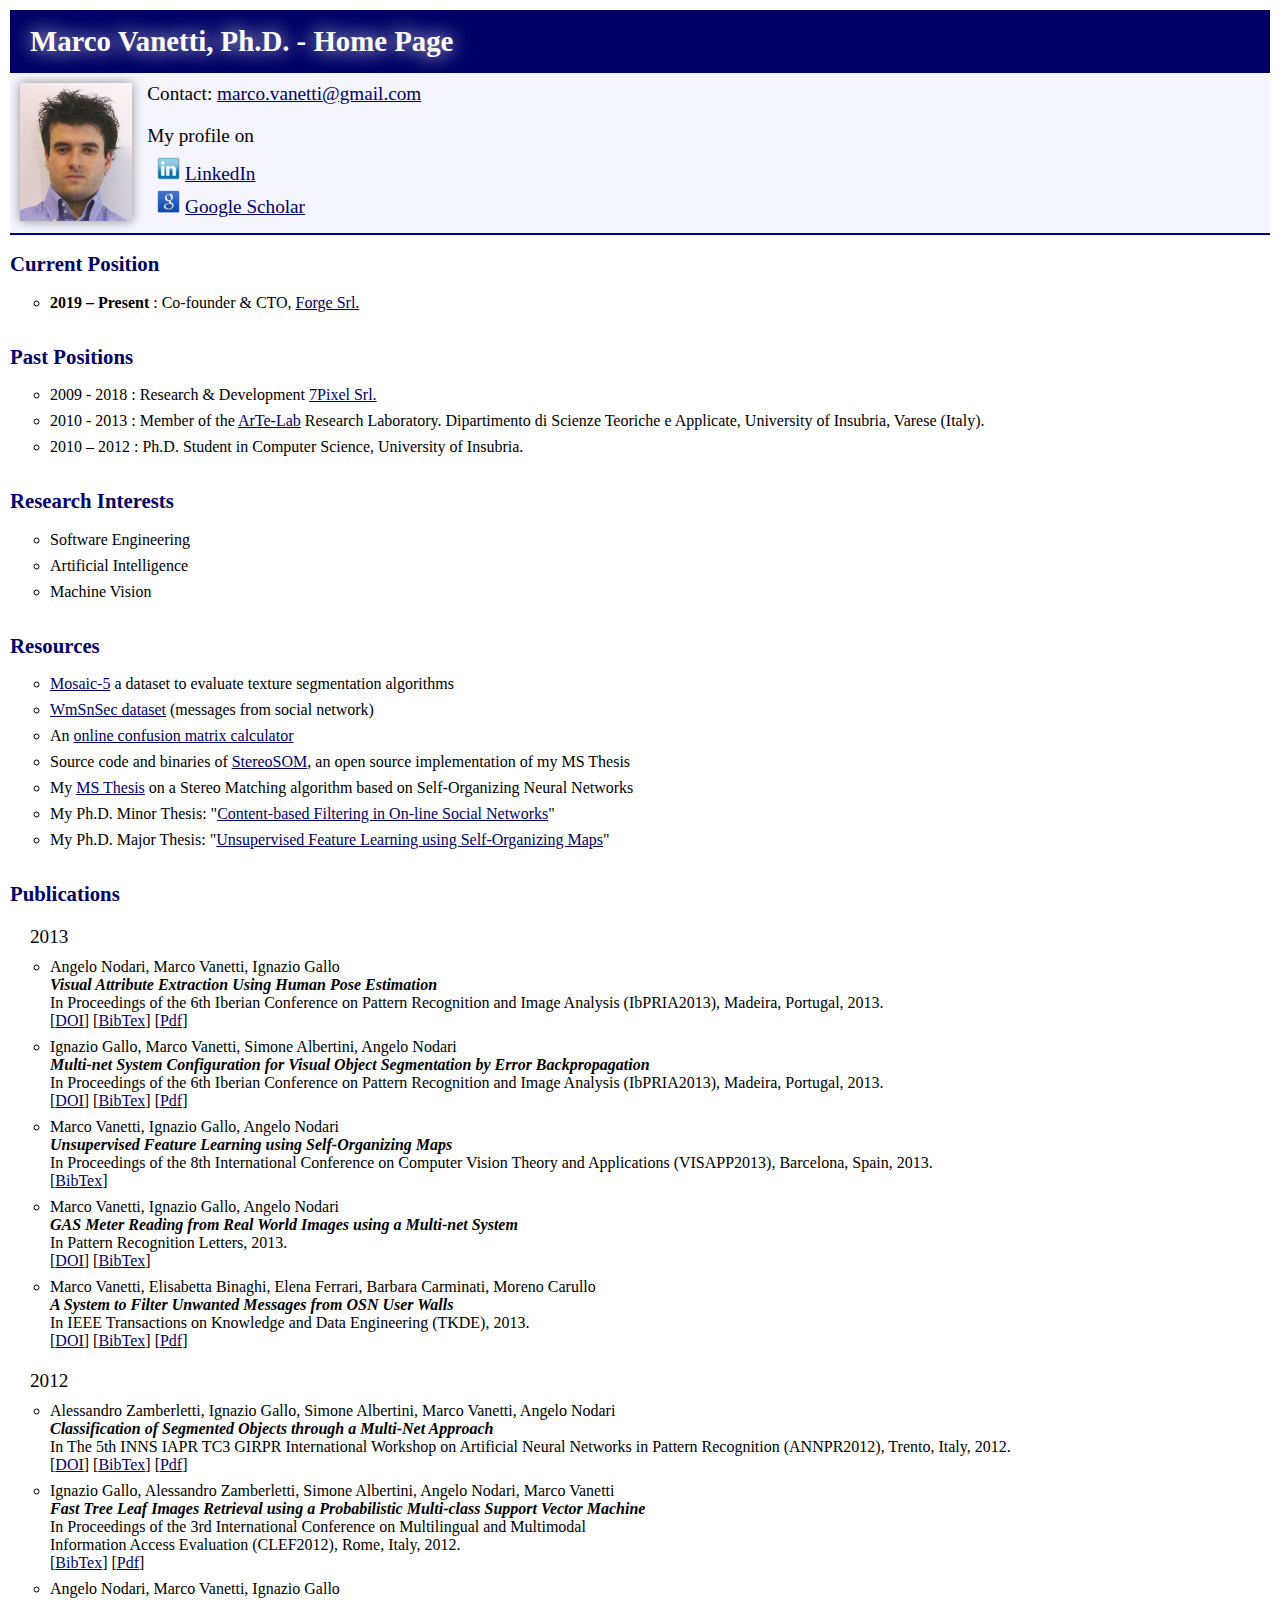
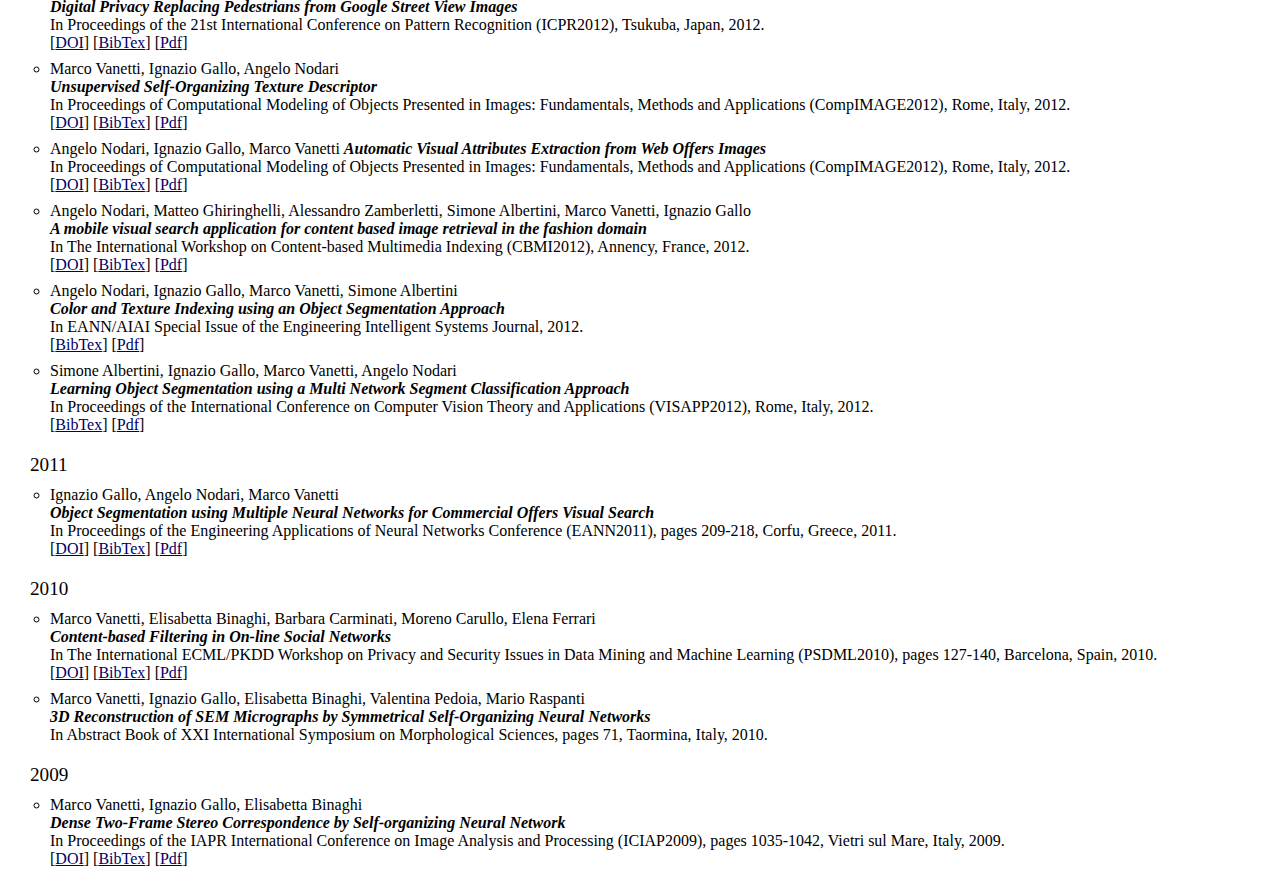
==== index.html @ 4c813dcf "first copy-paste of original site" ====
<!DOCTYPE html PUBLIC "-//W3C//DTD XHTML 1.0 Transitional//EN" "http://www.w3.org/TR/xhtml1/DTD/xhtml1-transitional.dtd">
<html xmlns="http://www.w3.org/1999/xhtml" xml:lang="en" lang="en">
<head>
    <meta http-equiv="Content-Type" content="text/html; charset=utf-8"/>
    <title>Marco Vanetti personal site</title>
    <link rel='stylesheet' href='/css/style.css' type='text/css'/>
    <script type="text/javascript" src="/js/script.js"></script>
    <meta name="google-site-verification" content="0jkhf3LluufAaF56HPzXQGM43aJNbLB5brySxiKJa-Y"/>
</head>
<body>

<h1>Marco Vanetti, Ph.D. - Home Page</h1>

<div class="heading">
    <img id="picture" src="/img/mv.jpg" alt="Marco Vanetti"/>

    <div class="contacts">
        <ul>
            <li class="bsp20">
                <span>Contact:</span>
                <a class="liamedih"
                   href="write-to:&quot;Marco Vanetti&quot; &lt;marco-dot-vanetti-at-gmail-dot-com&gt;">
                    marco dot vanetti at gmail dot com</a>
            </li>
            <li class="bsp10">
                <span>My profile on</span>
            </li>
            <li class="profile">
                <img src="/img/linkedin-icon.png"/>
                <a target="_blank" href="https://www.linkedin.com/in/marcovanetti/">LinkedIn</a>
            </li>
            <li class="profile">
                <img src="/img/google-icon.png"/>
                <a target="_blank" href="https://scholar.google.com/citations?user=irIz7VkAAAAJ">Google Scholar</a>
            </li>
        </ul>
    </div>
</div>

<div class="part">
    <h2>Current Position</h2>
    <ul>
        <li>
            <b>
                <time datetime="2019">2019</time>
                <time> – Present</time>
            </b>
            <span>: Co-founder & CTO, <a href="https://www.forge.srl" target="_blank">Forge Srl.</a></span>
        </li>
    </ul>
</div>

<div class="part">
    <h2>Past Positions</h2>
    <ul>
        <li>
            <time datetime="2009">2009</time>
            <time datetime="2018"> - 2018</time>
            <span>: Research & Development <a href="https://www.7pixel.it" target="_blank">7Pixel Srl.</a></span>
        </li>
        <li>
            <time datetime="2010">2010</time>
            <time datetime="2013"> - 2013</time>
            <span>: Member of the <a href="http://artelab.dista.uninsubria.it" target="_blank">ArTe-Lab</a>
                Research Laboratory. Dipartimento di Scienze Teoriche e Applicate, University of Insubria,
                Varese (Italy).
            </span>
        </li>
        <li>
            <time datetime="2010">2010</time>
            <time datetime="2012"> – 2012</time>
            <span>: Ph.D. Student in Computer Science, University of Insubria.</span>
        </li>
    </ul>
</div>

<div class="part">
    <h2>Research Interests</h2>
    <ul>
        <li>Software Engineering</li>
        <li>Artificial Intelligence</li>
        <li>Machine Vision</li>
    </ul>
</div>

<div class="part">
    <h2>Resources</h2>
    <ul>
        <li><a href="/files/Mosaic-5.zip">Mosaic-5</a> a dataset to evaluate texture segmentation
            algorithms
        </li>
        <li><a href="/pages/wmsnsec/">WmSnSec dataset</a> (messages from social network)</li>
        <li>An <a href="/pages/cfmatrix/">online confusion matrix calculator</a></li>
        <li>Source code and binaries of <a href="/pages/stereosom/">StereoSOM</a>, an open source
            implementation of my MS Thesis
        </li>
        <li>My <a href="/files/2009-ms-vanetti.pdf">MS Thesis</a> on a Stereo Matching
            algorithm based on Self-Organizing Neural Networks
        </li>
        <li>My Ph.D. Minor Thesis: "<a href="files/2011-phd-vanetti.pdf">Content-based Filtering in On-line Social
            Networks</a>"
        </li>
        <li>My Ph.D. Major Thesis: "<a href="files/2013-phd-vanetti.pdf">Unsupervised Feature Learning using
            Self-Organizing Maps</a>"
        </li>
    </ul>
</div>

<div class="part">
    <h2>Publications</h2>
    <ul>

        <h3>2013</h3>

        <li class="bsp">
            <a class="hidden" target="_blank" href="https://www.linkedin.com/in/angelonodari/">Angelo Nodari</a>, Marco Vanetti, <a class="hidden" target="_blank" href="http://www.dicom.uninsubria.it/~ignazio.gallo/">Ignazio Gallo</a>
            <br/>
            <b><em>Visual Attribute Extraction Using Human Pose Estimation</em></b>
            <br/>
            In Proceedings of the 6th Iberian Conference on Pattern Recognition and Image Analysis
            (IbPRIA2013), Madeira, Portugal, 2013.
            <br/>
            [<a target="_blank" href="http://dx.doi.org/10.1007/978-3-642-38628-2_41">DOI</a>]
            [<a target="_blank" href="/files/2013-ibpria-nodari.bib">BibTex</a>]
            [<a target="_blank" href="/files/2013-ibpria-nodari.pdf">Pdf</a>]
        </li>

        <li class="bsp">
            <a class="hidden" target="_blank" href="http://www.dicom.uninsubria.it/~ignazio.gallo/">Ignazio Gallo</a>, Marco Vanetti, <a class="hidden" target="_blank" href="https://scholar.google.it/citations?user=OSClOckAAAAJ">Simone Albertini</a>, <a class="hidden" target="_blank" href="https://www.linkedin.com/in/angelonodari/">Angelo Nodari</a>
            <br/>
            <b><em>Multi-net System Configuration for Visual Object Segmentation by Error Backpropagation</em></b>
            <br/>
            In Proceedings of the 6th Iberian Conference on Pattern Recognition and Image
            Analysis (IbPRIA2013), Madeira, Portugal, 2013.
            <br/>
            [<a target="_blank" href="http://dx.doi.org/10.1007/978-3-642-38628-2_55">DOI</a>]
            [<a target="_blank" href="/files/2013-ibpria-gallo.bib">BibTex</a>]
            [<a target="_blank" href="/files/2013-ibpria-gallo.pdf">Pdf</a>]
        </li>

        <li class="bsp">
            Marco Vanetti, <a class="hidden" target="_blank" href="http://www.dicom.uninsubria.it/~ignazio.gallo/">Ignazio Gallo</a>, <a class="hidden" target="_blank" href="https://www.linkedin.com/in/angelonodari/">Angelo Nodari</a>
            <br/>
            <b><em>Unsupervised Feature Learning using Self-Organizing Maps</em></b>
            <br/>
            In Proceedings of the 8th International Conference on Computer Vision Theory and Applications
            (VISAPP2013), Barcelona, Spain, 2013.
            <br/>
            [<a target="_blank" href="/files/2013-visapp.bib">BibTex</a>]
        </li>

        <li class="bsp">
            Marco Vanetti, <a class="hidden" target="_blank" href="http://www.dicom.uninsubria.it/~ignazio.gallo/">Ignazio Gallo</a>, <a class="hidden" target="_blank" href="https://www.linkedin.com/in/angelonodari/">Angelo Nodari</a>
            <br/>
            <b><em>GAS Meter Reading from Real World Images using a Multi-net System</em></b>
            <br/>
            In Pattern Recognition Letters, 2013.
            <br/>
            [<a target="_blank" href="http://www.sciencedirect.com/science/article/pii/S0167865512003832">DOI</a>]
            [<a target="_blank" href="/files/2013-prl.bib">BibTex</a>]
        </li>

        <li class="bsp">
            Marco Vanetti, <a class="hidden" target="_blank" href="https://ebinaghi.wixsite.com/ebinaghi">Elisabetta Binaghi</a>, <a class="hidden" target="_blank" href="http://dawsec.dicom.uninsubria.it/elena.ferrari/">Elena Ferrari</a>, <a class="hidden" target="_blank" href="http://dawsec.dicom.uninsubria.it/barbara.carminati/">Barbara Carminati</a>, <a class="hidden" target="_blank" href="https://scholar.google.com/citations?user=7N-EW8oAAAAJ">Moreno Carullo</a>
            <br/>
            <b><em>A System to Filter Unwanted Messages from OSN User Walls</em></b>
            <br/>
            In IEEE Transactions on Knowledge and Data Engineering (TKDE), 2013.
            <br/>
            [<a target="_blank" href="http://www.computer.org/csdl/trans/tk/2013/02/ttk2013020285-abs.html">DOI</a>]
            [<a target="_blank" href="/files/2013-tkde.bib">BibTex</a>]
            [<a target="_blank" href="/files/2013-tkde.pdf">Pdf</a>]
        </li>

        <h3>2012</h3>

        <li class="bsp">
            <a class="hidden" target="_blank" href="https://scholar.google.com/citations?user=zMIT03kAAAAJ">Alessandro Zamberletti</a>, <a class="hidden" target="_blank" href="http://www.dicom.uninsubria.it/~ignazio.gallo/">Ignazio Gallo</a>, <a class="hidden" target="_blank" href="https://scholar.google.it/citations?user=OSClOckAAAAJ">Simone Albertini</a>, Marco Vanetti, <a class="hidden" target="_blank" href="https://www.linkedin.com/in/angelonodari/">Angelo Nodari</a>
            <br/>
            <b><em>Classification of Segmented Objects through a Multi-Net Approach</em></b>
            <br/>
            In The 5th INNS IAPR TC3 GIRPR International Workshop on Artificial Neural Networks in Pattern
            Recognition (ANNPR2012), Trento, Italy, 2012.
            <br/>
            [<a target="_blank" href="http://dx.doi.org/10.1007/978-3-642-33212-8_14">DOI</a>]
            [<a target="_blank" href="/files/2012-annpr.bib">BibTex</a>]
            [<a target="_blank" href="/files/2012-annpr.pdf">Pdf</a>]
        </li>

        <li class="bsp">
            <a class="hidden" target="_blank" href="http://www.dicom.uninsubria.it/~ignazio.gallo/">Ignazio Gallo</a>, <a class="hidden" target="_blank" href="https://scholar.google.com/citations?user=zMIT03kAAAAJ">Alessandro Zamberletti</a>, <a class="hidden" target="_blank" href="https://scholar.google.it/citations?user=OSClOckAAAAJ">Simone Albertini</a>, <a class="hidden" target="_blank" href="https://www.linkedin.com/in/angelonodari/">Angelo Nodari</a>, Marco Vanetti
            <br/>
            <b><em>Fast Tree Leaf Images Retrieval using a Probabilistic Multi-class Support Vector Machine</em></b>
            <br/>
            In Proceedings of the 3rd International Conference on Multilingual and Multimodal
            <br/>
            Information Access Evaluation (CLEF2012), Rome, Italy, 2012.
            <br/>
            [<a target="_blank" href="/files/2012-clef.bib">BibTex</a>]
            [<a target="_blank" href="/files/2012-clef.pdf">Pdf</a>]
        </li>

        <li class="bsp">
            <a class="hidden" target="_blank" href="https://www.linkedin.com/in/angelonodari/">Angelo Nodari</a>, Marco Vanetti, <a class="hidden" target="_blank" href="http://www.dicom.uninsubria.it/~ignazio.gallo/">Ignazio Gallo</a>
            <br/>
            <b><em>Digital Privacy Replacing Pedestrians from Google Street View Images</em></b>
            <br/>
            In Proceedings of the 21st International Conference on Pattern Recognition (ICPR2012), Tsukuba,
            Japan, 2012.
            <br/>
            [<a target="_blank" href="http://ieeexplore.ieee.org/xpl/freeabs_all.jsp?arnumber=6460769">DOI</a>]
            [<a target="_blank" href="/files/2012-icpr.bib">BibTex</a>]
            [<a target="_blank" href="/files/2012-icpr.pdf">Pdf</a>]
        </li>

        <li class="bsp">
            Marco Vanetti, <a class="hidden" target="_blank" href="http://www.dicom.uninsubria.it/~ignazio.gallo/">Ignazio Gallo</a>, <a class="hidden" target="_blank" href="https://www.linkedin.com/in/angelonodari/">Angelo Nodari</a>
            <br/>
            <b><em>Unsupervised Self-Organizing Texture Descriptor</em></b>
            <br/>
            In Proceedings of Computational Modeling of Objects Presented in Images: Fundamentals, Methods and
            Applications
            (CompIMAGE2012), Rome, Italy, 2012.
            <br/>
            [<a target="_blank" href="http://www.crcpress.com/product/isbn/9780415621342">DOI</a>]
            [<a target="_blank" href="/files/2012-compimage-vanetti.bib">BibTex</a>]
            [<a target="_blank" href="/files/2012-compimage-vanetti.pdf">Pdf</a>]
        </li>

        <li class="bsp">
            <a class="hidden" target="_blank" href="https://www.linkedin.com/in/angelonodari/">Angelo Nodari</a>, <a class="hidden" target="_blank" href="http://www.dicom.uninsubria.it/~ignazio.gallo/">Ignazio Gallo</a>, Marco Vanetti
            <b><em>Automatic Visual Attributes Extraction from Web Offers Images</em></b>
            <br/>
            In Proceedings of Computational Modeling of Objects Presented in Images: Fundamentals, Methods and
            Applications
            (CompIMAGE2012), Rome, Italy, 2012.
            <br/>
            [<a target="_blank" href="http://www.crcpress.com/product/isbn/9780415621342">DOI</a>]
            [<a target="_blank" href="/files/2012-compimage-nodari.bib">BibTex</a>]
            [<a target="_blank" href="/files/2012-compimage-nodari.pdf">Pdf</a>]
        </li>

        <li class="bsp">
            <a class="hidden" target="_blank" href="https://www.linkedin.com/in/angelonodari/">Angelo Nodari</a>, Matteo Ghiringhelli, <a class="hidden" target="_blank" href="https://scholar.google.com/citations?user=zMIT03kAAAAJ">Alessandro Zamberletti</a>, <a class="hidden" target="_blank" href="https://scholar.google.it/citations?user=OSClOckAAAAJ">Simone Albertini</a>, Marco Vanetti, <a class="hidden" target="_blank" href="http://www.dicom.uninsubria.it/~ignazio.gallo/">Ignazio Gallo</a>
            <br/>
            <b><em>A mobile visual search application for content based image retrieval in the fashion domain</em></b>
            <br/>
            In The International Workshop on Content-based Multimedia Indexing (CBMI2012), Annency, France, 2012.
            <br/>
            [<a target="_blank" href="http://dx.doi.org/10.1109/CBMI.2012.6269838">DOI</a>]
            [<a target="_blank" href="/files/2012-cbmi.bib">BibTex</a>]
            [<a target="_blank" href="/files/2012-cbmi.pdf">Pdf</a>]
        </li>

        <li class="bsp">
            <a class="hidden" target="_blank" href="https://www.linkedin.com/in/angelonodari/">Angelo Nodari</a>, <a class="hidden" target="_blank" href="http://www.dicom.uninsubria.it/~ignazio.gallo/">Ignazio Gallo</a>, Marco Vanetti, <a class="hidden" target="_blank" href="https://scholar.google.it/citations?user=OSClOckAAAAJ">Simone Albertini</a>
            <br/>
            <b><em>Color and Texture Indexing using an Object Segmentation Approach</em></b>
            <br/>
            In EANN/AIAI Special Issue of the Engineering Intelligent Systems Journal, 2012.
            <br/>
            [<a target="_blank" href="/files/2012-eann.bib">BibTex</a>]
            [<a target="_blank" href="/files/2012-eann.pdf">Pdf</a>]
        </li>

        <li class="bsp">
            <a class="hidden" target="_blank" href="https://scholar.google.it/citations?user=OSClOckAAAAJ">Simone Albertini</a>, <a class="hidden" target="_blank" href="http://www.dicom.uninsubria.it/~ignazio.gallo/">Ignazio Gallo</a>, Marco Vanetti, <a class="hidden" target="_blank" href="https://www.linkedin.com/in/angelonodari/">Angelo Nodari</a>
            <br/>
            <b><em>Learning Object Segmentation using a Multi Network Segment Classification Approach</em></b>
            <br/>
            In Proceedings of the International Conference on Computer Vision Theory and Applications (VISAPP2012),
            Rome, Italy, 2012.
            <br/>
            [<a target="_blank" href="/files/2012-visapp.bib">BibTex</a>]
            [<a target="_blank" href="/files/2012-visapp.pdf">Pdf</a>]
        </li>

        <h3>2011</h3>

        <li class="bsp">
            <a class="hidden" target="_blank" href="http://www.dicom.uninsubria.it/~ignazio.gallo/">Ignazio Gallo</a>, <a class="hidden" target="_blank" href="https://www.linkedin.com/in/angelonodari/">Angelo Nodari</a>, Marco Vanetti
            <br/>
            <b><em>Object Segmentation using Multiple Neural Networks for Commercial Offers Visual Search</em></b>
            <br/>
            In Proceedings of the Engineering Applications of Neural Networks Conference (EANN2011), pages 209-218,
            Corfu, Greece, 2011.
            <br/>
            [<a target="_blank" href="http://link.springer.com/chapter/10.1007%2F978-3-642-23957-1_24">DOI</a>]
            [<a target="_blank" href="/files/2011-eann.bib">BibTex</a>]
            [<a target="_blank" href="/files/2011-eann.pdf">Pdf</a>]
        </li>

        <h3>2010</h3>

        <li class="bsp">
            Marco Vanetti, <a class="hidden" target="_blank" href="https://ebinaghi.wixsite.com/ebinaghi">Elisabetta Binaghi</a>, <a class="hidden" target="_blank" href="http://dawsec.dicom.uninsubria.it/barbara.carminati/">Barbara Carminati</a>, <a class="hidden" target="_blank" href="https://scholar.google.com/citations?user=7N-EW8oAAAAJ">Moreno Carullo</a>, <a class="hidden" target="_blank" href="http://dawsec.dicom.uninsubria.it/elena.ferrari/">Elena Ferrari</a>
            <br/>
            <b><em>Content-based Filtering in On-line Social Networks</em></b>
            <br/>
            In The International ECML/PKDD Workshop on Privacy and Security Issues in Data Mining and Machine Learning
            (PSDML2010), pages 127-140, Barcelona, Spain, 2010.
            <br/>
            [<a target="_blank" href="http://link.springer.com/chapter/10.1007%2F978-3-642-19896-0_11">DOI</a>]
            [<a target="_blank" href="/files/2010-ecml.bib">BibTex</a>]
            [<a target="_blank" href="/files/2010-ecml.pdf">Pdf</a>]
        </li>

        <li class="bsp">
            Marco Vanetti, <a class="hidden" target="_blank" href="http://www.dicom.uninsubria.it/~ignazio.gallo/">Ignazio Gallo</a>, <a class="hidden" target="_blank" href="https://ebinaghi.wixsite.com/ebinaghi">Elisabetta Binaghi</a>, <a class="hidden" target="_blank" href="https://intelligentimaging.ucsf.edu/people/valentina-pedoia-phd">Valentina Pedoia</a>, <a class="hidden" target="_blank" href="https://www.uninsubria.it/hpp/mario.raspanti">Mario Raspanti</a>
            <br/>
            <b><em>3D Reconstruction of SEM Micrographs by Symmetrical Self-Organizing Neural Networks</em></b>
            <br/>
            In Abstract Book of XXI International Symposium on Morphological Sciences, pages 71, Taormina, Italy, 2010.
            <br/>
        </li>

        <h3>2009</h3>

        <li class="bsp">
            Marco Vanetti, <a class="hidden" target="_blank" href="http://www.dicom.uninsubria.it/~ignazio.gallo/">Ignazio Gallo</a>, <a class="hidden" target="_blank" href="https://ebinaghi.wixsite.com/ebinaghi">Elisabetta Binaghi</a>
            <br/>
            <b><em>Dense Two-Frame Stereo Correspondence by Self-organizing Neural Network</em></b>
            <br/>
            In Proceedings of the IAPR International Conference on Image Analysis and Processing (ICIAP2009),
            pages 1035-1042, Vietri sul Mare, Italy, 2009.
            <br/>
            [<a target="_blank" href="http://link.springer.com/chapter/10.1007%2F978-3-642-04146-4_110">DOI</a>]
            [<a target="_blank" href="/files/2009-iciap.bib">BibTex</a>]
            [<a target="_blank" href="/files/2009-iciap.pdf">Pdf</a>]
        </li>

    </ul>
</div>

</body>
</html>
---- css/style.css ----
/* ___      _                       _
  / __|    (_)    __ _     ___     | |
 | (__     | |   / _` |   / _ \    |_|
  \___|   _|_|_  \__,_|   \___/   _(_)_
_|"""""|_|"""""|_|"""""|_|"""""|_| """ |
"`-0-0-'"`-0-0-'"`-0-0-'"`-0-0-'"`-0-0-'
*/

h1 {
    color: #FFFFFF;
    font-size: 1.8em;
    border: 0;
    margin: 0;
    padding: 15px 15px 15px 20px;
    background: #006;
    text-shadow: 0px 0px 20px #FFF;
}

h2 {
    color: #006;
    font-size: 1.3em;
}

h3 {
    margin: 20px 0 10px -20px;
    font-size: 1.2em;
    font-weight: normal;
}

body {
    font-family: "Trebuchet MS", "Sans-Serif";
    margin: 10px;
    font-size: 1em;
}

a:link {
    color: #006;
}

a:visited {
    color: #006;
}

a:active {
    color: #006;
}

a:hover {
    color: #006;
    text-shadow: 0px 0px 10px #5A64E6;
}

#picture {
    height: 8.6em;
    border: 0;
    float: left;
    margin: 0 0 10px 10px;
    box-shadow: 0 0 10px #888;
}

a:link.hidden {
    text-decoration: none;
    color: black;
}

a:visited.hidden {
    text-decoration: none;
    color: black;
}

a:active.hidden {
    text-decoration: none;
    color: black;
}

a:hover.hidden {
    color: black;
    text-shadow: 0px 0px 10px #888;
}

.part {
    overflow: hidden;
}

.part li {
    margin-bottom: 8px;
    list-style-type: circle;
}

.liamneddih {
    text-shadow: 0px 0px 10px #bbf;
}

.contacts {
    overflow: hidden;
}

.contacts ul {
    list-style-type: none;
    padding: 0;
    margin: 0 0 0 15px;
    font-size: 1.2em;
}

.bsp10 {
    margin-bottom: 10px;
}

.bsp20 {
    margin-bottom: 20px;
}

.profile {
    margin-left: 10px;
    margin-bottom: 5px;
}

.profile img {
    height: 1.2em;
}

.heading {
    padding: 10px 0 10px 0;
    border-bottom: 2px solid #008;
    background: #F5F5FF;
}
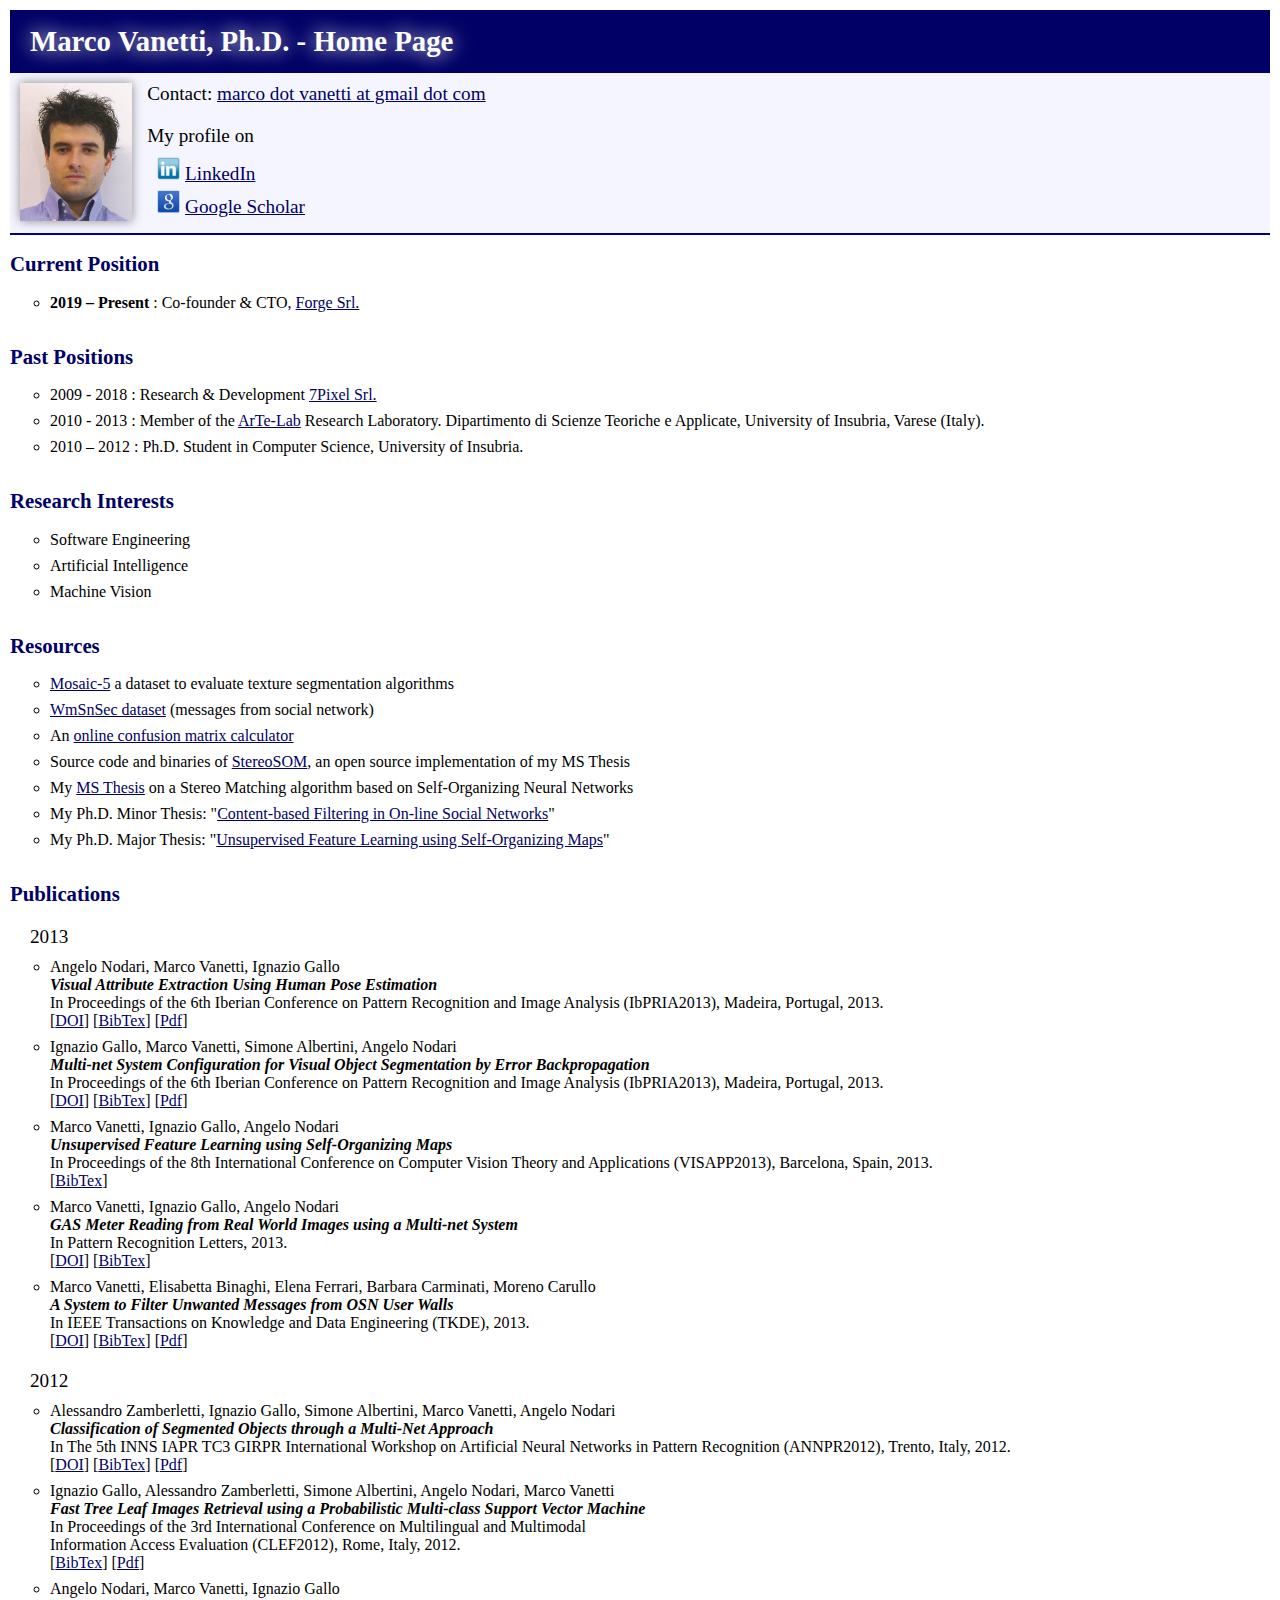
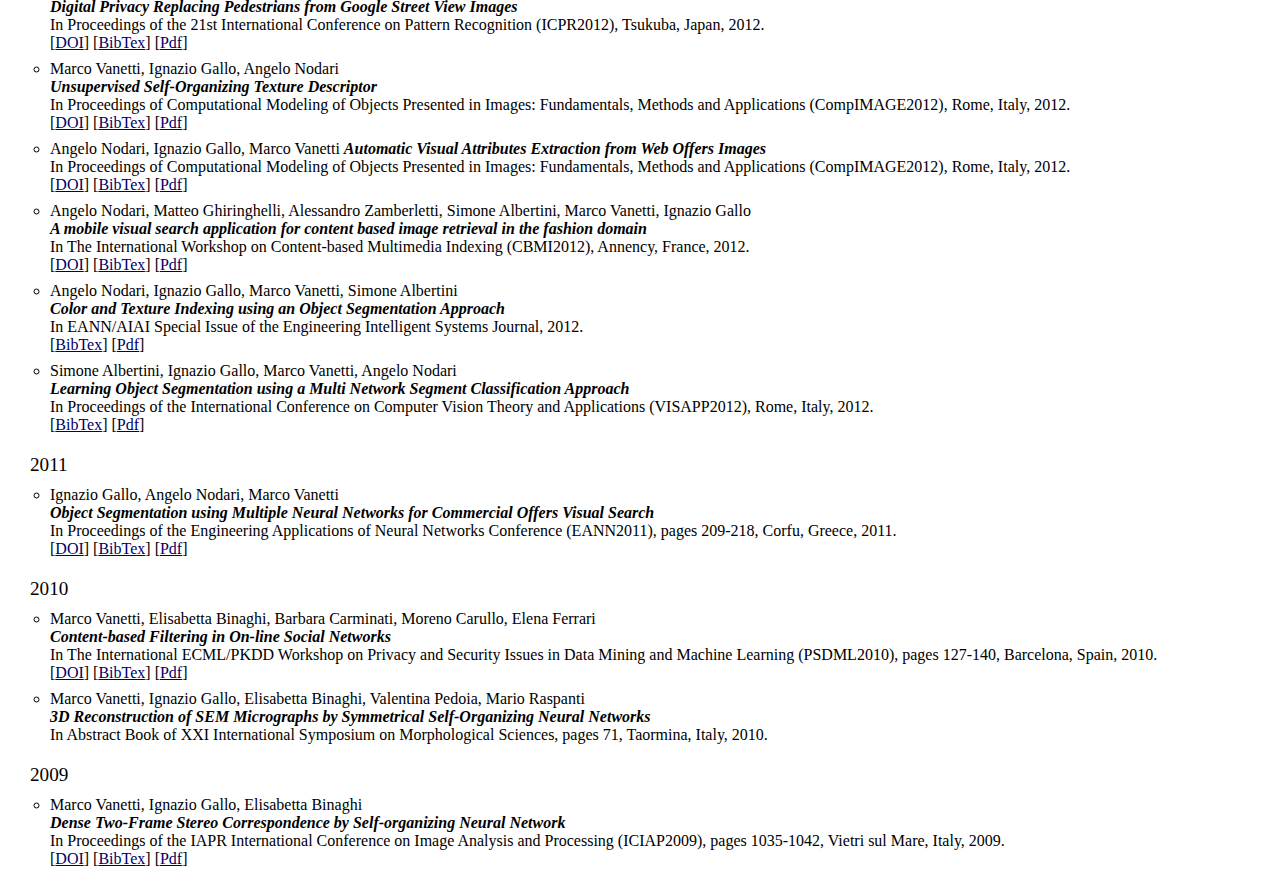
==== commit 4394fabe: "absolute refs to files are now relative" ====
--- a/index.html
+++ b/index.html
@@ -3,8 +3,8 @@
 <head>
     <meta http-equiv="Content-Type" content="text/html; charset=utf-8"/>
     <title>Marco Vanetti personal site</title>
-    <link rel='stylesheet' href='/css/style.css' type='text/css'/>
-    <script type="text/javascript" src="/js/script.js"></script>
+    <link rel='stylesheet' href='css/style.css' type='text/css'/>
+    <script type="text/javascript" src=".js/script.js"></script>
     <meta name="google-site-verification" content="0jkhf3LluufAaF56HPzXQGM43aJNbLB5brySxiKJa-Y"/>
 </head>
 <body>
@@ -12,7 +12,7 @@
 <h1>Marco Vanetti, Ph.D. - Home Page</h1>
 
 <div class="heading">
-    <img id="picture" src="/img/mv.jpg" alt="Marco Vanetti"/>
+    <img id="picture" src="img/mv.jpg" alt="Marco Vanetti"/>
 
     <div class="contacts">
         <ul>
@@ -26,11 +26,11 @@
                 <span>My profile on</span>
             </li>
             <li class="profile">
-                <img src="/img/linkedin-icon.png"/>
+                <img src="img/linkedin-icon.png"/>
                 <a target="_blank" href="https://www.linkedin.com/in/marcovanetti/">LinkedIn</a>
             </li>
             <li class="profile">
-                <img src="/img/google-icon.png"/>
+                <img src="img/google-icon.png"/>
                 <a target="_blank" href="https://scholar.google.com/citations?user=irIz7VkAAAAJ">Google Scholar</a>
             </li>
         </ul>
@@ -86,15 +86,15 @@
 <div class="part">
     <h2>Resources</h2>
     <ul>
-        <li><a href="/files/Mosaic-5.zip">Mosaic-5</a> a dataset to evaluate texture segmentation
+        <li><a href="files/Mosaic-5.zip">Mosaic-5</a> a dataset to evaluate texture segmentation
             algorithms
         </li>
-        <li><a href="/pages/wmsnsec/">WmSnSec dataset</a> (messages from social network)</li>
-        <li>An <a href="/pages/cfmatrix/">online confusion matrix calculator</a></li>
-        <li>Source code and binaries of <a href="/pages/stereosom/">StereoSOM</a>, an open source
+        <li><a href="pages/wmsnsec/">WmSnSec dataset</a> (messages from social network)</li>
+        <li>An <a href="pages/cfmatrix/">online confusion matrix calculator</a></li>
+        <li>Source code and binaries of <a href="pages/stereosom/">StereoSOM</a>, an open source
             implementation of my MS Thesis
         </li>
-        <li>My <a href="/files/2009-ms-vanetti.pdf">MS Thesis</a> on a Stereo Matching
+        <li>My <a href="files/2009-ms-vanetti.pdf">MS Thesis</a> on a Stereo Matching
             algorithm based on Self-Organizing Neural Networks
         </li>
         <li>My Ph.D. Minor Thesis: "<a href="files/2011-phd-vanetti.pdf">Content-based Filtering in On-line Social
@@ -121,8 +121,8 @@
             (IbPRIA2013), Madeira, Portugal, 2013.
             <br/>
             [<a target="_blank" href="http://dx.doi.org/10.1007/978-3-642-38628-2_41">DOI</a>]
-            [<a target="_blank" href="/files/2013-ibpria-nodari.bib">BibTex</a>]
-            [<a target="_blank" href="/files/2013-ibpria-nodari.pdf">Pdf</a>]
+            [<a target="_blank" href="files/2013-ibpria-nodari.bib">BibTex</a>]
+            [<a target="_blank" href="files/2013-ibpria-nodari.pdf">Pdf</a>]
         </li>
 
         <li class="bsp">
@@ -134,8 +134,8 @@
             Analysis (IbPRIA2013), Madeira, Portugal, 2013.
             <br/>
             [<a target="_blank" href="http://dx.doi.org/10.1007/978-3-642-38628-2_55">DOI</a>]
-            [<a target="_blank" href="/files/2013-ibpria-gallo.bib">BibTex</a>]
-            [<a target="_blank" href="/files/2013-ibpria-gallo.pdf">Pdf</a>]
+            [<a target="_blank" href="files/2013-ibpria-gallo.bib">BibTex</a>]
+            [<a target="_blank" href="files/2013-ibpria-gallo.pdf">Pdf</a>]
         </li>
 
         <li class="bsp">
@@ -146,7 +146,7 @@
             In Proceedings of the 8th International Conference on Computer Vision Theory and Applications
             (VISAPP2013), Barcelona, Spain, 2013.
             <br/>
-            [<a target="_blank" href="/files/2013-visapp.bib">BibTex</a>]
+            [<a target="_blank" href="files/2013-visapp.bib">BibTex</a>]
         </li>
 
         <li class="bsp">
@@ -157,7 +157,7 @@
             In Pattern Recognition Letters, 2013.
             <br/>
             [<a target="_blank" href="http://www.sciencedirect.com/science/article/pii/S0167865512003832">DOI</a>]
-            [<a target="_blank" href="/files/2013-prl.bib">BibTex</a>]
+            [<a target="_blank" href="files/2013-prl.bib">BibTex</a>]
         </li>
 
         <li class="bsp">
@@ -168,8 +168,8 @@
             In IEEE Transactions on Knowledge and Data Engineering (TKDE), 2013.
             <br/>
             [<a target="_blank" href="http://www.computer.org/csdl/trans/tk/2013/02/ttk2013020285-abs.html">DOI</a>]
-            [<a target="_blank" href="/files/2013-tkde.bib">BibTex</a>]
-            [<a target="_blank" href="/files/2013-tkde.pdf">Pdf</a>]
+            [<a target="_blank" href="files/2013-tkde.bib">BibTex</a>]
+            [<a target="_blank" href="files/2013-tkde.pdf">Pdf</a>]
         </li>
 
         <h3>2012</h3>
@@ -183,8 +183,8 @@
             Recognition (ANNPR2012), Trento, Italy, 2012.
             <br/>
             [<a target="_blank" href="http://dx.doi.org/10.1007/978-3-642-33212-8_14">DOI</a>]
-            [<a target="_blank" href="/files/2012-annpr.bib">BibTex</a>]
-            [<a target="_blank" href="/files/2012-annpr.pdf">Pdf</a>]
+            [<a target="_blank" href="files/2012-annpr.bib">BibTex</a>]
+            [<a target="_blank" href="files/2012-annpr.pdf">Pdf</a>]
         </li>
 
         <li class="bsp">
@@ -196,8 +196,8 @@
             <br/>
             Information Access Evaluation (CLEF2012), Rome, Italy, 2012.
             <br/>
-            [<a target="_blank" href="/files/2012-clef.bib">BibTex</a>]
-            [<a target="_blank" href="/files/2012-clef.pdf">Pdf</a>]
+            [<a target="_blank" href="files/2012-clef.bib">BibTex</a>]
+            [<a target="_blank" href="files/2012-clef.pdf">Pdf</a>]
         </li>
 
         <li class="bsp">
@@ -209,8 +209,8 @@
             Japan, 2012.
             <br/>
             [<a target="_blank" href="http://ieeexplore.ieee.org/xpl/freeabs_all.jsp?arnumber=6460769">DOI</a>]
-            [<a target="_blank" href="/files/2012-icpr.bib">BibTex</a>]
-            [<a target="_blank" href="/files/2012-icpr.pdf">Pdf</a>]
+            [<a target="_blank" href="files/2012-icpr.bib">BibTex</a>]
+            [<a target="_blank" href="files/2012-icpr.pdf">Pdf</a>]
         </li>
 
         <li class="bsp">
@@ -223,8 +223,8 @@
             (CompIMAGE2012), Rome, Italy, 2012.
             <br/>
             [<a target="_blank" href="http://www.crcpress.com/product/isbn/9780415621342">DOI</a>]
-            [<a target="_blank" href="/files/2012-compimage-vanetti.bib">BibTex</a>]
-            [<a target="_blank" href="/files/2012-compimage-vanetti.pdf">Pdf</a>]
+            [<a target="_blank" href="files/2012-compimage-vanetti.bib">BibTex</a>]
+            [<a target="_blank" href="files/2012-compimage-vanetti.pdf">Pdf</a>]
         </li>
 
         <li class="bsp">
@@ -236,8 +236,8 @@
             (CompIMAGE2012), Rome, Italy, 2012.
             <br/>
             [<a target="_blank" href="http://www.crcpress.com/product/isbn/9780415621342">DOI</a>]
-            [<a target="_blank" href="/files/2012-compimage-nodari.bib">BibTex</a>]
-            [<a target="_blank" href="/files/2012-compimage-nodari.pdf">Pdf</a>]
+            [<a target="_blank" href="files/2012-compimage-nodari.bib">BibTex</a>]
+            [<a target="_blank" href="files/2012-compimage-nodari.pdf">Pdf</a>]
         </li>
 
         <li class="bsp">
@@ -248,8 +248,8 @@
             In The International Workshop on Content-based Multimedia Indexing (CBMI2012), Annency, France, 2012.
             <br/>
             [<a target="_blank" href="http://dx.doi.org/10.1109/CBMI.2012.6269838">DOI</a>]
-            [<a target="_blank" href="/files/2012-cbmi.bib">BibTex</a>]
-            [<a target="_blank" href="/files/2012-cbmi.pdf">Pdf</a>]
+            [<a target="_blank" href="files/2012-cbmi.bib">BibTex</a>]
+            [<a target="_blank" href="files/2012-cbmi.pdf">Pdf</a>]
         </li>
 
         <li class="bsp">
@@ -259,8 +259,8 @@
             <br/>
             In EANN/AIAI Special Issue of the Engineering Intelligent Systems Journal, 2012.
             <br/>
-            [<a target="_blank" href="/files/2012-eann.bib">BibTex</a>]
-            [<a target="_blank" href="/files/2012-eann.pdf">Pdf</a>]
+            [<a target="_blank" href="files/2012-eann.bib">BibTex</a>]
+            [<a target="_blank" href="files/2012-eann.pdf">Pdf</a>]
         </li>
 
         <li class="bsp">
@@ -271,8 +271,8 @@
             In Proceedings of the International Conference on Computer Vision Theory and Applications (VISAPP2012),
             Rome, Italy, 2012.
             <br/>
-            [<a target="_blank" href="/files/2012-visapp.bib">BibTex</a>]
-            [<a target="_blank" href="/files/2012-visapp.pdf">Pdf</a>]
+            [<a target="_blank" href="files/2012-visapp.bib">BibTex</a>]
+            [<a target="_blank" href="files/2012-visapp.pdf">Pdf</a>]
         </li>
 
         <h3>2011</h3>
@@ -286,8 +286,8 @@
             Corfu, Greece, 2011.
             <br/>
             [<a target="_blank" href="http://link.springer.com/chapter/10.1007%2F978-3-642-23957-1_24">DOI</a>]
-            [<a target="_blank" href="/files/2011-eann.bib">BibTex</a>]
-            [<a target="_blank" href="/files/2011-eann.pdf">Pdf</a>]
+            [<a target="_blank" href="files/2011-eann.bib">BibTex</a>]
+            [<a target="_blank" href="files/2011-eann.pdf">Pdf</a>]
         </li>
 
         <h3>2010</h3>
@@ -301,8 +301,8 @@
             (PSDML2010), pages 127-140, Barcelona, Spain, 2010.
             <br/>
             [<a target="_blank" href="http://link.springer.com/chapter/10.1007%2F978-3-642-19896-0_11">DOI</a>]
-            [<a target="_blank" href="/files/2010-ecml.bib">BibTex</a>]
-            [<a target="_blank" href="/files/2010-ecml.pdf">Pdf</a>]
+            [<a target="_blank" href="files/2010-ecml.bib">BibTex</a>]
+            [<a target="_blank" href="files/2010-ecml.pdf">Pdf</a>]
         </li>
 
         <li class="bsp">
@@ -325,8 +325,8 @@
             pages 1035-1042, Vietri sul Mare, Italy, 2009.
             <br/>
             [<a target="_blank" href="http://link.springer.com/chapter/10.1007%2F978-3-642-04146-4_110">DOI</a>]
-            [<a target="_blank" href="/files/2009-iciap.bib">BibTex</a>]
-            [<a target="_blank" href="/files/2009-iciap.pdf">Pdf</a>]
+            [<a target="_blank" href="files/2009-iciap.bib">BibTex</a>]
+            [<a target="_blank" href="files/2009-iciap.pdf">Pdf</a>]
         </li>
 
     </ul>
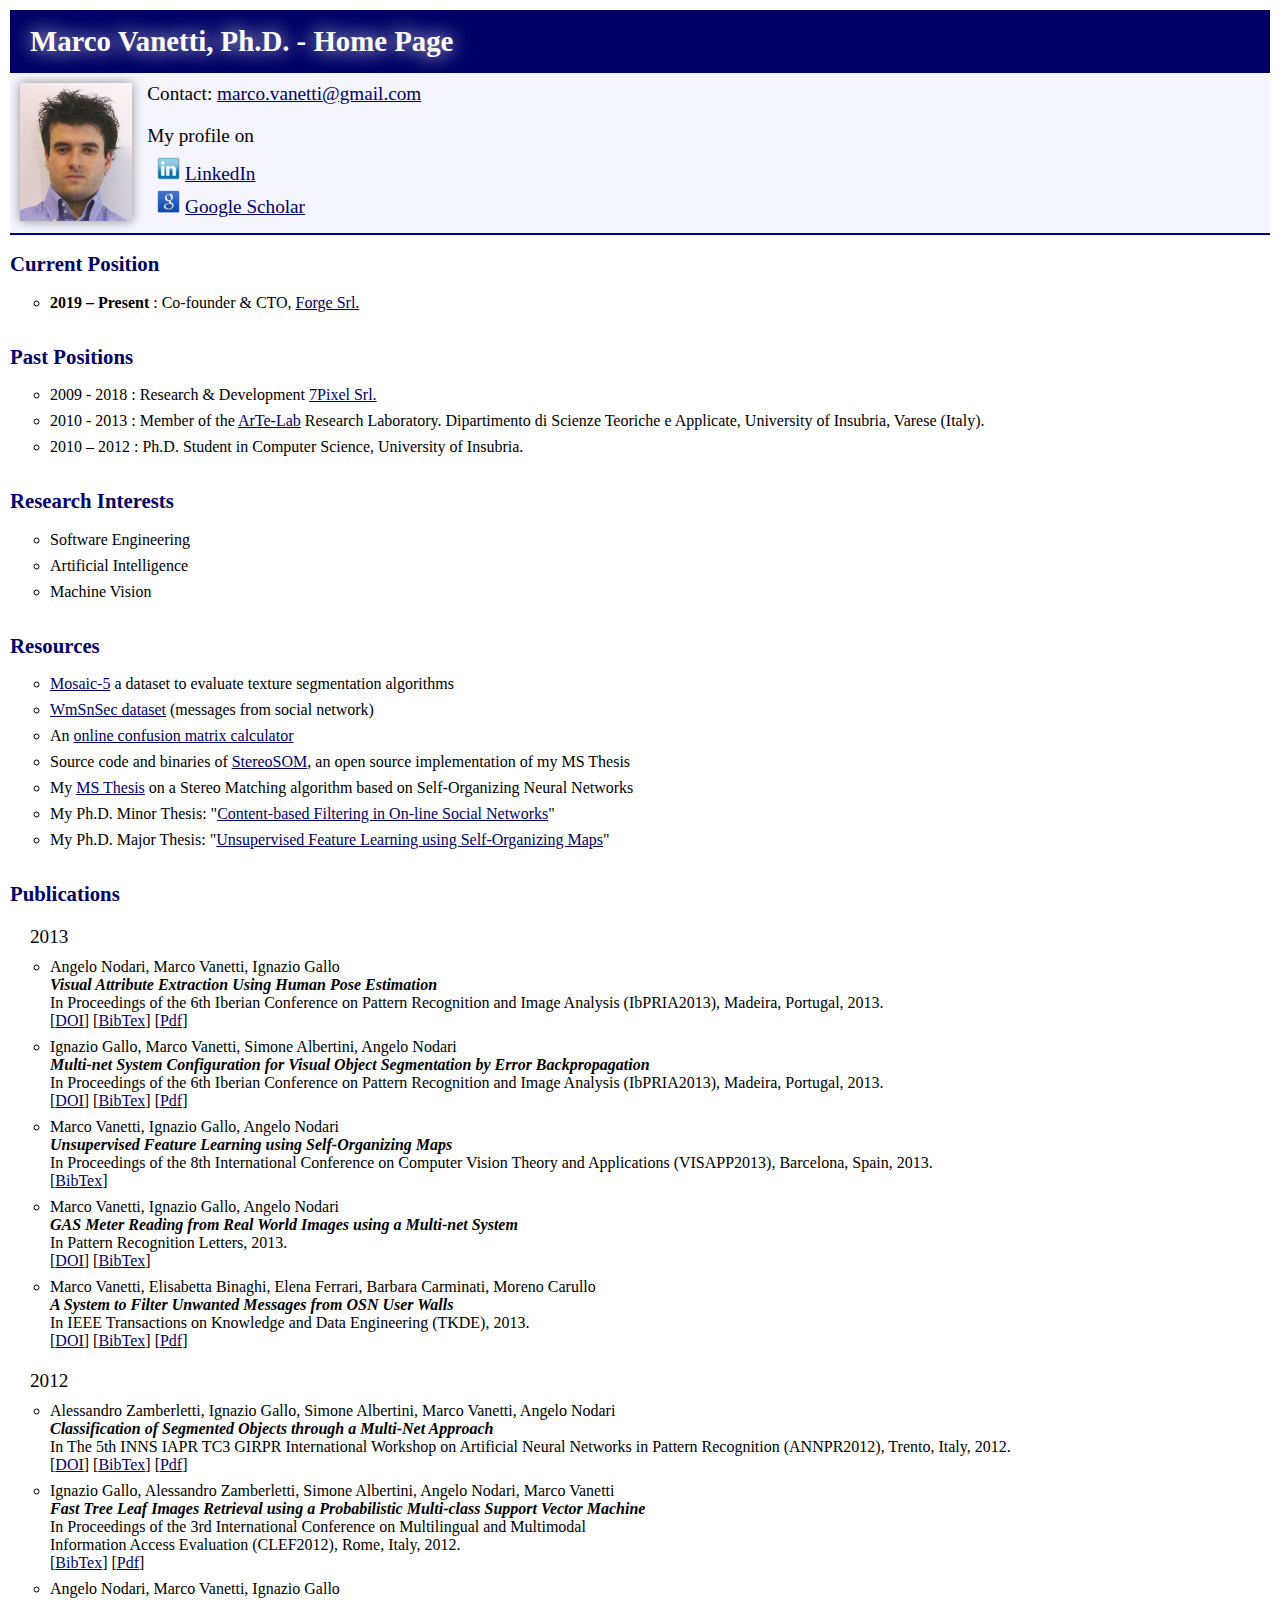
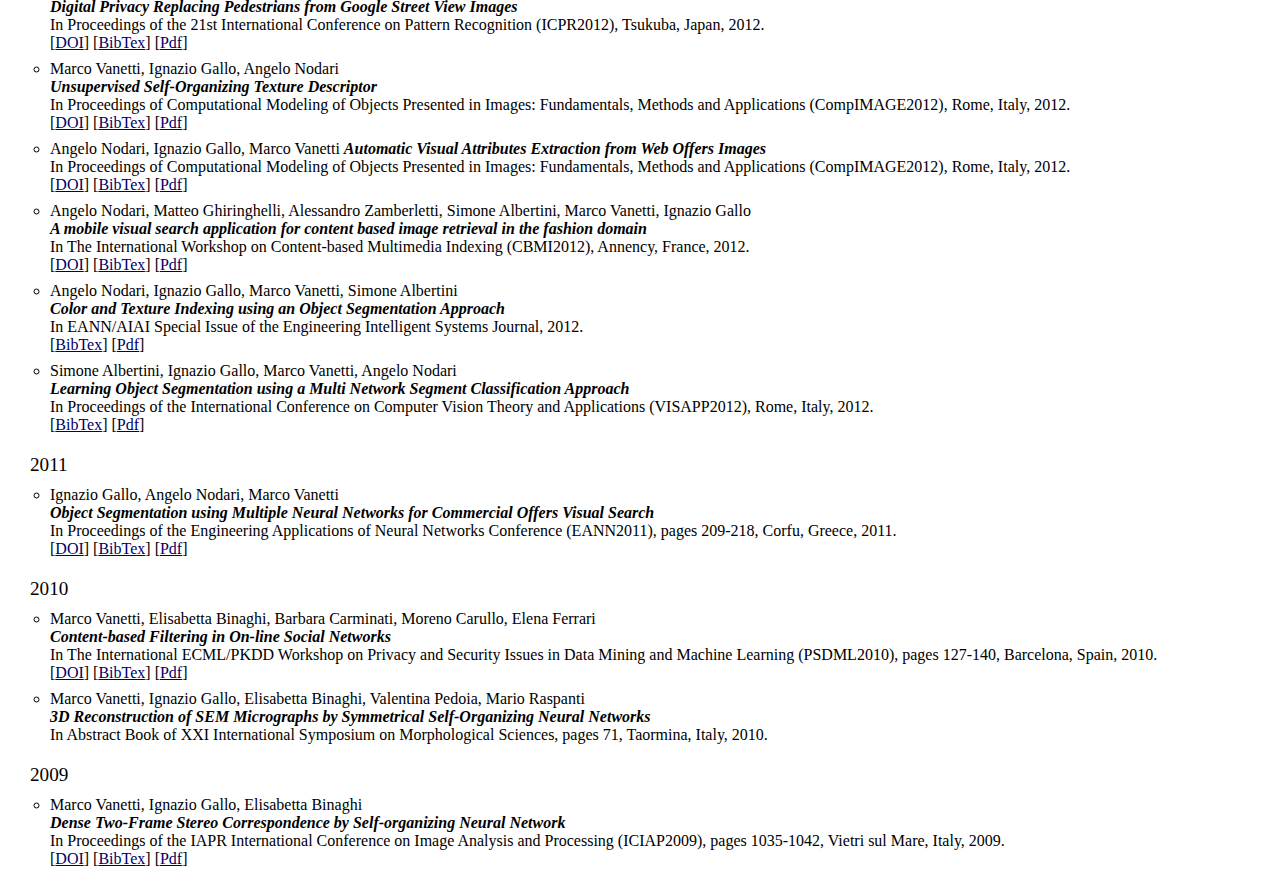
==== commit f25b2786: "fixed js reference in home" ====
--- a/index.html
+++ b/index.html
@@ -4,7 +4,7 @@
     <meta http-equiv="Content-Type" content="text/html; charset=utf-8"/>
     <title>Marco Vanetti personal site</title>
     <link rel='stylesheet' href='css/style.css' type='text/css'/>
-    <script type="text/javascript" src=".js/script.js"></script>
+    <script type="text/javascript" src="js/script.js"></script>
     <meta name="google-site-verification" content="0jkhf3LluufAaF56HPzXQGM43aJNbLB5brySxiKJa-Y"/>
 </head>
 <body>
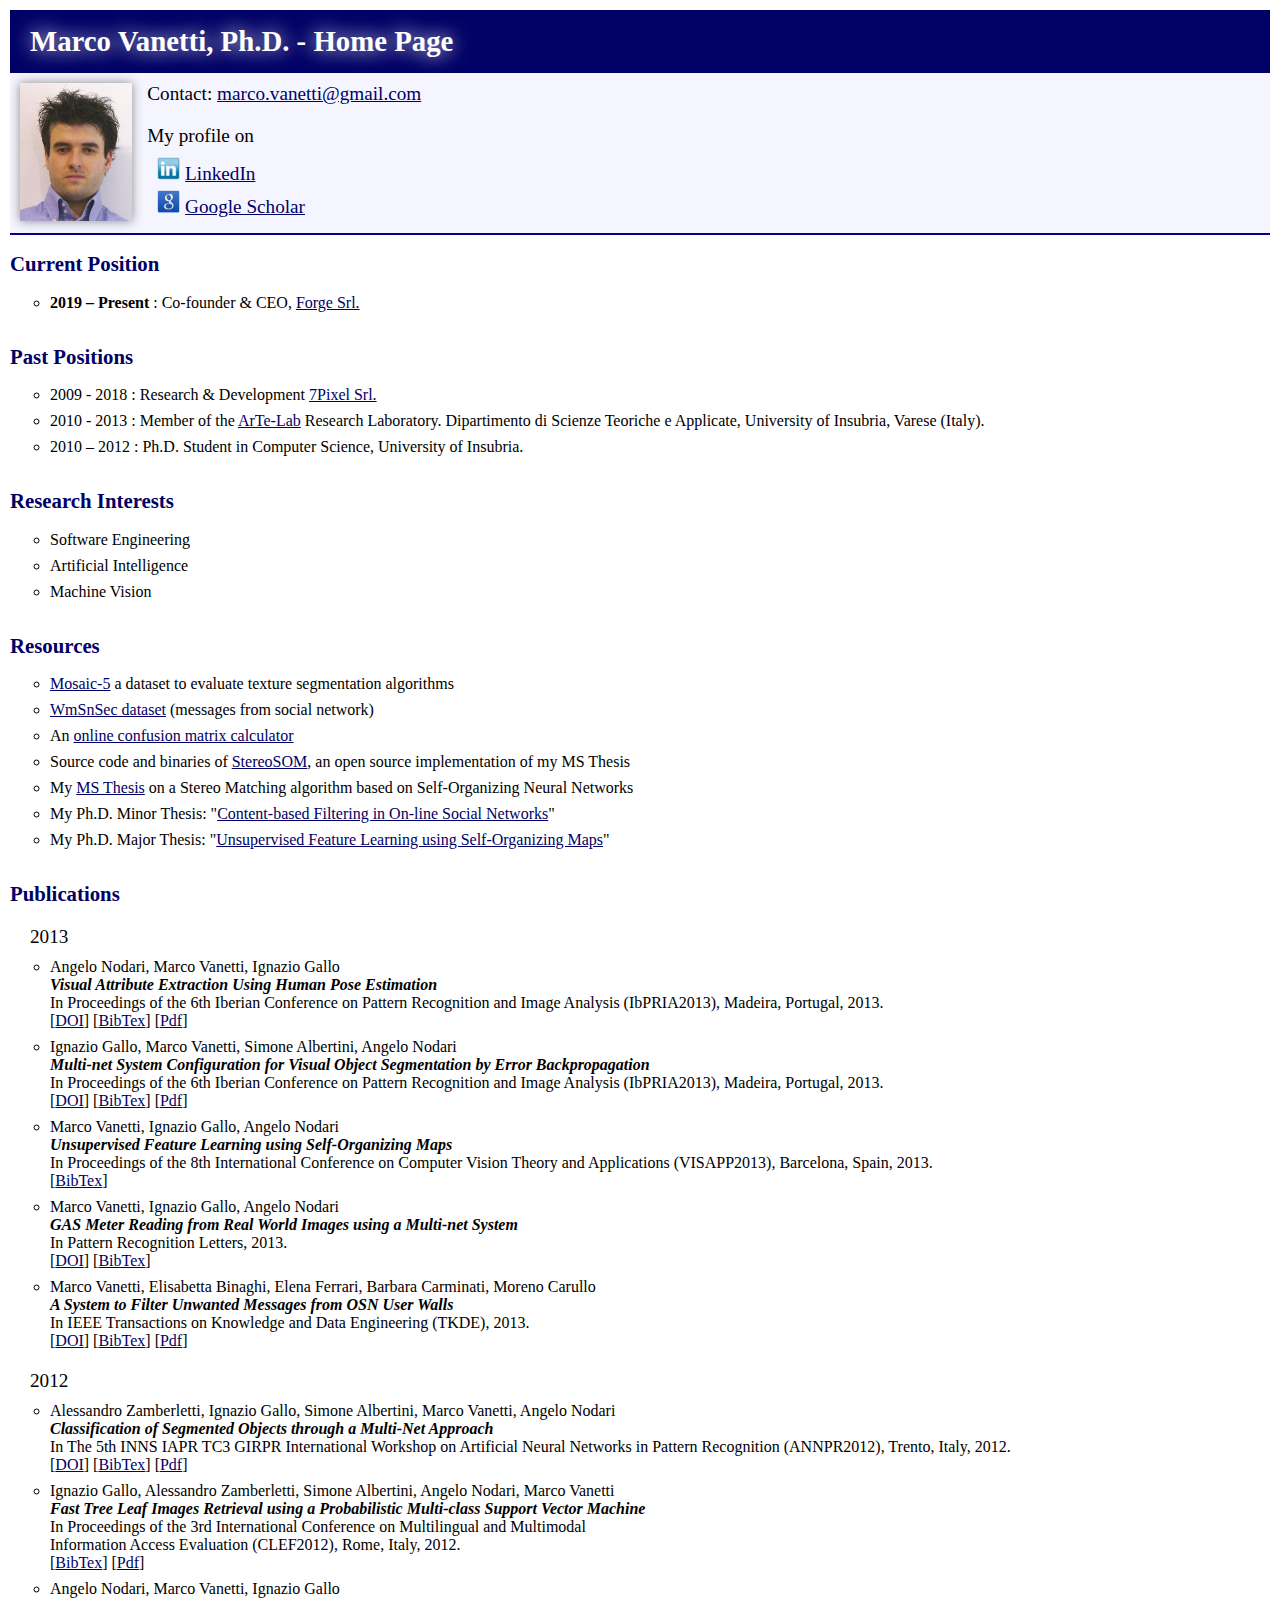
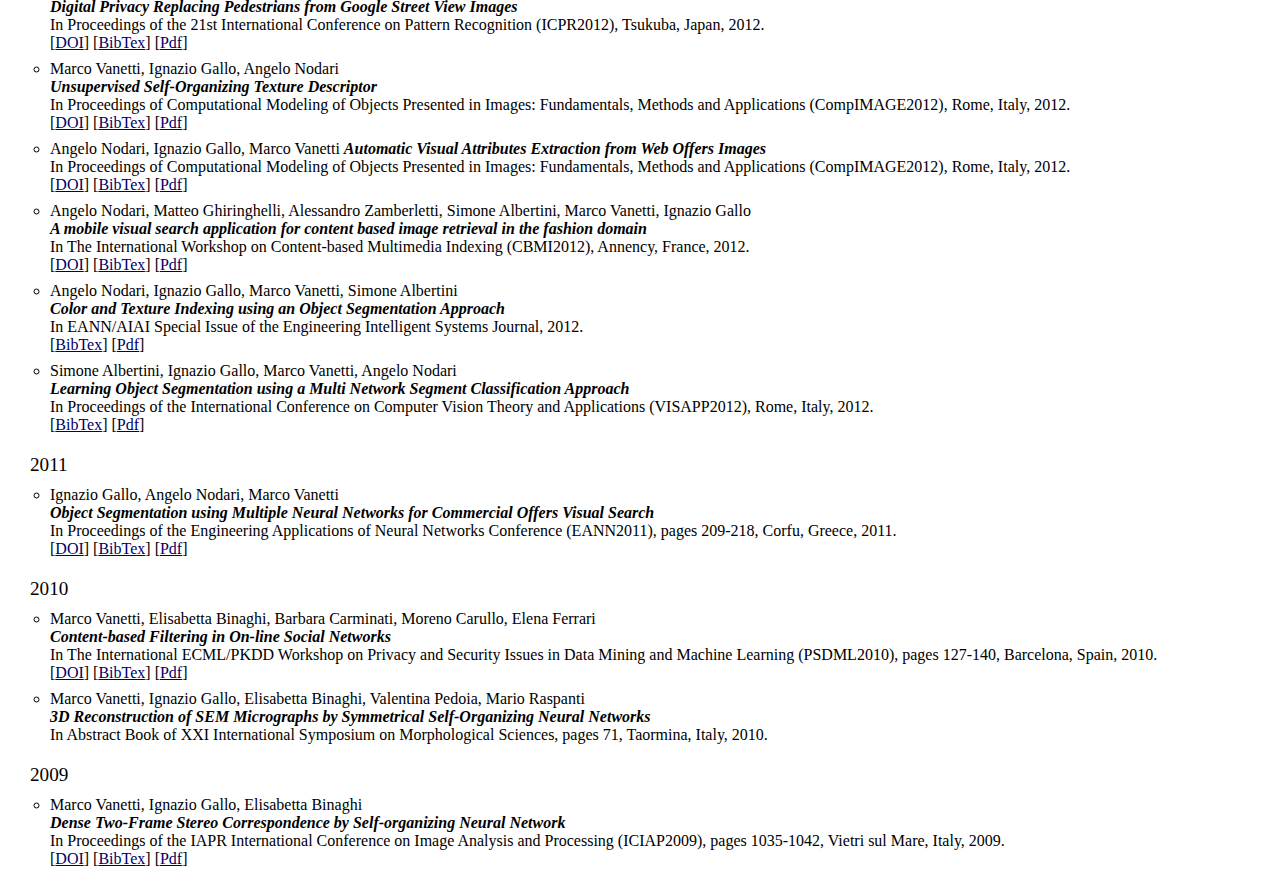
==== commit 61e09ca5: "updated index.html" ====
--- a/index.html
+++ b/index.html
@@ -45,7 +45,7 @@
                 <time datetime="2019">2019</time>
                 <time> – Present</time>
             </b>
-            <span>: Co-founder & CTO, <a href="https://www.forge.srl" target="_blank">Forge Srl.</a></span>
+            <span>: Co-founder & CEO, <a href="https://www.forge.srl" target="_blank">Forge Srl.</a></span>
         </li>
     </ul>
 </div>
@@ -333,4 +333,4 @@
 </div>
 
 </body>
-</html>+</html>
